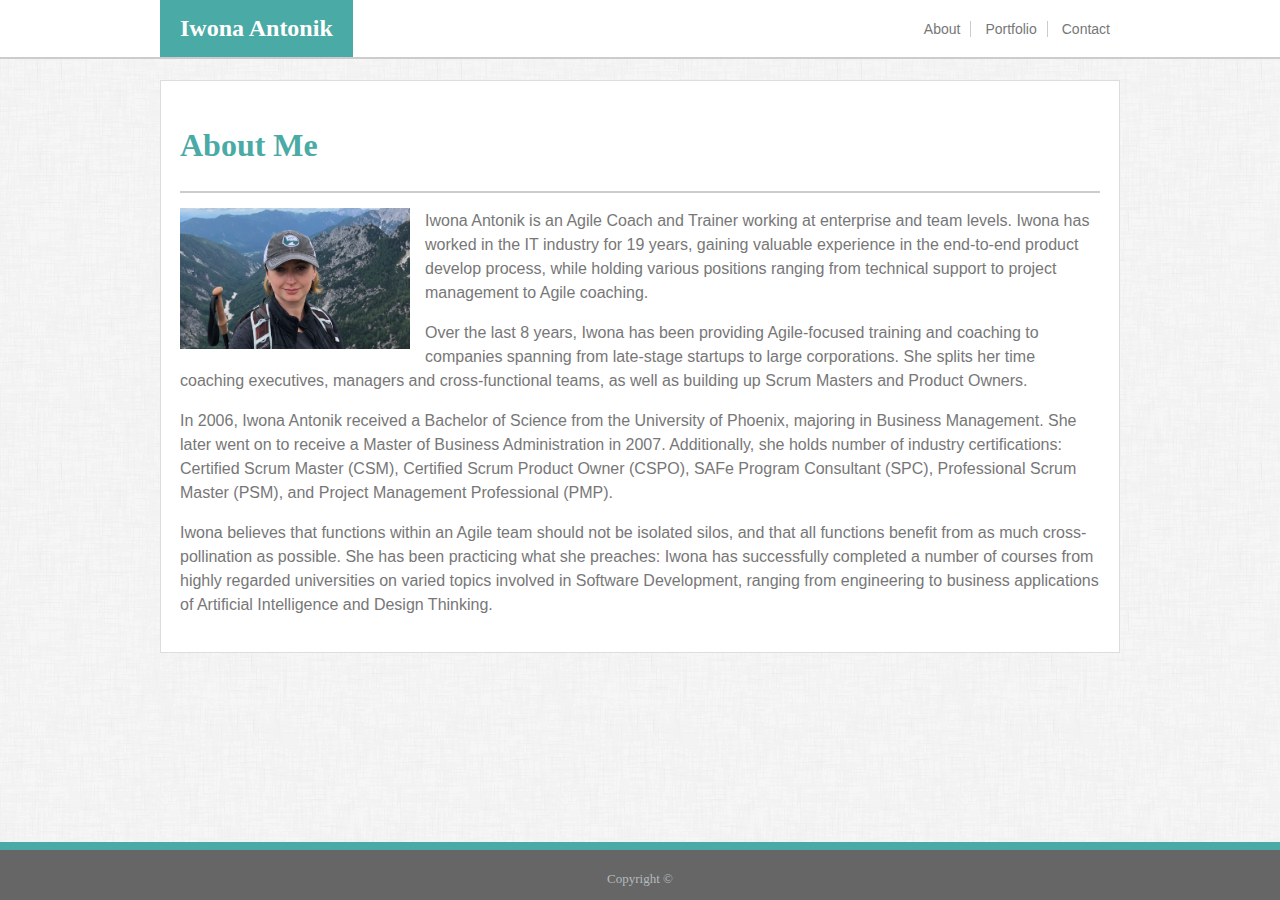
==== index.html @ cfe062c8 "Index page updates" ====
<!DOCTYPE html>
<html>

<head>
    <title>Iwona's Portfolio</title>

    <!-- forces recognition of device screen width. initial-scale is set to 100%, maximum-scale prevents user from zooming in on phone-->
    <meta name="viewport" content="width-device-width, initial-scale=1, maximum-scale=1">


    <!--<link rel="stylesheet" href="assets/css/reset.css">-->
    <link rel="stylesheet" href="assets/css/style.css">

</head>

<body>
    <header class="header-layout">
        <div class="header-size">
            <div class="logo">Iwona Antonik</div>
            <div class="header-right">
                <a href="#index">About</a>
                <a href="portfolio.html">Portfolio</a>
                <a href="contact.html">Contact</a>
            </div>
        </div>

    </header>

    <section class="content-font">
        <div class=content-title>
            <h1>About Me</h1>
        </div>

        <img class="profile-image col-s-12 col-m-4 col-l-3" src="assets/images/Profile_pic.jpg" alt="Profile Picture">

        <p>
            Iwona Antonik is an Agile Coach and Trainer working at enterprise and team levels. Iwona has worked in the
            IT industry for 19 years, gaining valuable experience in the end-to-end product develop process, while
            holding various positions ranging from technical support to project management to Agile coaching.
        </p>
        <p>
            Over the last 8 years, Iwona has been providing Agile-focused training and coaching to companies spanning
            from late-stage startups to large corporations. She splits her time coaching executives, managers and
            cross-functional teams, as well as building up Scrum Masters and Product Owners.

        </p>
        <p>
            In 2006, Iwona Antonik received a Bachelor of Science from the University of Phoenix, majoring in Business
            Management. She later went on to receive a Master of Business Administration in 2007. Additionally, she
            holds number of industry certifications: Certified Scrum Master (CSM), Certified Scrum Product Owner
            (CSPO), SAFe Program Consultant (SPC), Professional Scrum Master (PSM), and Project Management Professional
            (PMP).
        </p>
        <p>
            Iwona believes that functions within an Agile team should not be isolated silos, and that all functions
            benefit from as much cross-pollination as possible. She has been practicing what she preaches: Iwona has
            successfully completed a number of courses from highly regarded universities on varied topics involved in
            Software Development, ranging from engineering to business applications of Artificial Intelligence and Design Thinking.
        </p>

    </section>


    <footer>
        <p class="copyright">Copyright &copy;</p>
    </footer>


</body>

</html>
---- assets/css/style.css ----
/*prevent adjustment of font size after orientation chagen on phone or IE*/
html {-webkin-text-size-adjust: 100%; -ms-text-size-adjust: 100%;}
/*apply natural box layout model to all elements - margin is added to outside of the box, padding is added to inside of the box*/
/**{-moz-box-sizing: border-box; -webkit-box-sizing: border-box; box-sizing: border-box;}*/



.header-layout{
    
    border-bottom: 2px solid #cccccc; 
    background-color: #ffffff;
    width: 100%;
    top: 0px;
    left: 0px;
    z-index: 99;
    
}

.header-size{
    max-width: 960px;
    margin: 0px auto;
}

.logo{
    background-color: #4aaaa5;
    color: white;
    font-family: 'Georgia', 'Times New Roman', Times, serif;
    font-size: x-large;
    font-weight: bold;
    padding: 15px 20px 15px 20px;
}

.header-right a{
    text-decoration: none;
    color: #777777;
    font-family: 'Arial', 'Helvetica Neue', Helvetica, sans-serif;
    font-size: 14px;
    padding: 0px 10px 0px 10px;
}

a:not(:last-child) { 
    border-right:solid .5px #cccccc;
    
}





.content-font{
    font-family: 'Arial', 'Helvetica Neue', Helvetica, sans-serif;
    color: #777777;
    line-height: 1.5;
}

body{
    background-image: url("../images/dust_scratches.png");

}

footer{
    border-top: 8px solid #4aaaa5;
    position: fixed;
    left: 0;
    bottom: 0;
    width: 100%;
    height: 50px;
    background-color: #666666;
    
}

.copyright{
    color: #b3bcbd;
    position: absolute;
    font-size: small;
    text-align: center;
    bottom: 0;
    width: 100%;
}

.input-fields{
    width: -webkit-fill-available;
    height: 20px;
    color: gray;
    border: 1px solid #dddddd;
    margin-bottom: 15px;
    padding-left: 10px;
}

textarea{
    width: -webkit-fill-available;
    border: 1px solid #dddddd;
    height: 100px;
}
form {
    display: block;
    margin-top: 20px;
}

label{
    font-family: 'Arial', 'Helvetica Neue', Helvetica, sans-serif;
    color: #777777;
    display: inline-block;
    padding-bottom: 5px;
}

.submit-button{
    background-color: #4aaaa5;
    color: white;
    padding: 8px 20px 8px 20px;
    font-family: 'Arial', 'Helvetica Neue', Helvetica, sans-serif;
    font-size: 14px;

}

.container{
    position: relative;
    float: left;
    margin-right: 40px;
    margin-top: 40px;
}

.project-img{
    width: 300px;
    height: 240px;
}

.project-title{
    position: absolute;
    top: 70%;
    background-color: #4aaaa5;
    color: white;
    text-align: center;
    width: 300px;
    padding-top: 10px;
    padding-bottom: 10px;
}

.group:after {
    visibility: hidden;
    display: block;
    content: "";
    clear: both;
    height: 60px;
  }

.content-title{
    border-bottom: 2px solid #cccccc; 
    color:#4aaaa5;
    font-family: 'Georgia', 'Times New Roman', Times, serif;
}

section{
    background-color: #ffffff;
    border: 1px solid #dddddd;
    max-width: 920px;
    margin: 0px auto;
    /*margin-top: 80px;*/
    padding: 19px;

}


@media screen and (max-width: 640px){
    .col-s-1 {width: 8.33%;}
    .col-s-2 {width: 16.66%;}
    .col-s-3 {width: 25%;}
    .col-s-4 {width: 33.33%;}
    .col-s-5 {width: 41.66%;}
    .col-s-6 {width: 50%;}
    .col-s-7 {width: 58.33%;}
    .col-s-8 {width: 66.66%;}
    .col-s-9 {width: 75%;}
    .col-s-10 {width: 83.33%;}
    .col-s-11 {width: 91.66%;}
    .col-s-12 {width: 100%;}

    .header-layout{
        position: absolute;
        
    }

    .logo {
        
        text-align: center;
    }
    .header-right {
        margin: 10px 0px 10px 0px;
        text-align: center;
    }

    .profile-image{
        /*width: 100%;*/
        height: auto;
        /*float: left;*/
        margin-top: 15px;
    }
    
    section{
        margin-top: 120px;
    }



}

@media screen and (min-width: 641px) and (max-width: 768px){
    .col-m-1 {width: 8.33%;}
    .col-m-2 {width: 16.66%;}
    .col-m-3 {width: 25%;}
    .col-m-4 {width: 33.33%;}
    .col-m-5 {width: 41.66%;}
    .col-m-6 {width: 50%;}
    .col-m-7 {width: 58.33%;}
    .col-m-8 {width: 66.66%;}
    .col-m-9 {width: 75%;}
    .col-m-10 {width: 83.33%;}
    .col-m-11 {width: 91.66%;}
    .col-m-12 {width: 100%;}

    .header-layout{
        position: fixed;
    }

    .logo{
        float: left;
    }

    .header-right{
        float: right;
        margin-top: 20px;
    }
    .profile-image{
        width: 50%;
        height: auto;
        float: left;
        margin-top: 15px;
        margin-right: 15px;
    }

    section{
        margin-top: 80px;
    }
    
        
    
}

@media screen and (min-width: 769px) {
    .col-l-1 {width: 8.33%;}
    .col-l-2 {width: 16.66%;}
    .col-l-3 {width: 25%;}
    .col-l-4 {width: 33.33%;}
    .col-l-5 {width: 41.66%;}
    .col-l-6 {width: 50%;}
    .col-l-7 {width: 58.33%;}
    .col-l-8 {width: 66.66%;}
    .col-l-9 {width: 75%;}
    .col-l-10 {width: 83.33%;}
    .col-l-11 {width: 91.66%;}
    .col-l-12 {width: 100%;}

    .header-layout{
        position: fixed;
    }

    .logo{
        float: left;
    }
    .header-right{
        float: right;
        margin-top: 20px;
    }
    .profile-image{
        /*width: 30%;*/
        height: auto;
        float: left;
        margin-top: 15px;
        margin-right: 15px;
    }

    section{
        margin-top: 80px;
    }
    

}
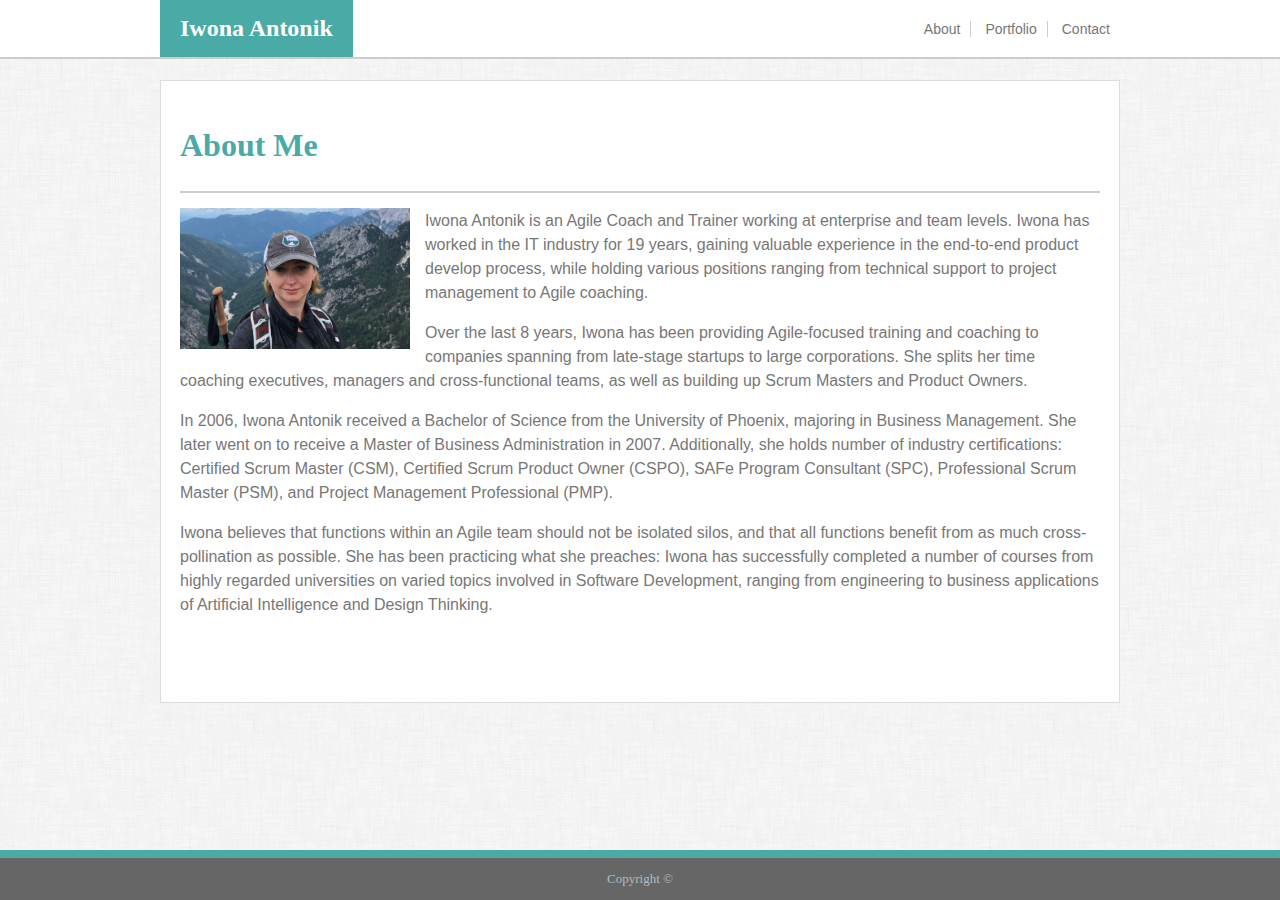
==== commit 59b61a06: "Draft for final review" ====
--- a/index.html
+++ b/index.html
@@ -5,7 +5,8 @@
     <title>Iwona's Portfolio</title>
 
     <!-- forces recognition of device screen width. initial-scale is set to 100%, maximum-scale prevents user from zooming in on phone-->
-    <meta name="viewport" content="width-device-width, initial-scale=1, maximum-scale=1">
+    <meta name="viewport" content="width=device-width, initial-scale=1, maximum-scale=1">
+    
 
 
     <!--<link rel="stylesheet" href="assets/css/reset.css">-->
@@ -26,7 +27,7 @@
 
     </header>
 
-    <section class="content-font">
+    <section class="wrapper">
         <div class=content-title>
             <h1>About Me</h1>
         </div>
@@ -58,10 +59,12 @@
             Software Development, ranging from engineering to business applications of Artificial Intelligence and Design Thinking.
         </p>
 
+        <div class="push"></div>
+
     </section>
 
 
-    <footer>
+    <footer class="footer">
         <p class="copyright">Copyright &copy;</p>
     </footer>
 
--- a/assets/css/style.css
+++ b/assets/css/style.css
@@ -1,19 +1,17 @@
 /*prevent adjustment of font size after orientation chagen on phone or IE*/
 html {-webkin-text-size-adjust: 100%; -ms-text-size-adjust: 100%;}
 /*apply natural box layout model to all elements - margin is added to outside of the box, padding is added to inside of the box*/
-/**{-moz-box-sizing: border-box; -webkit-box-sizing: border-box; box-sizing: border-box;}*/
-
-
-
+*{-moz-box-sizing: border-box; -webkit-box-sizing: border-box; box-sizing: border-box;}
+
+
+/*Header Section*/
 .header-layout{
-    
     border-bottom: 2px solid #cccccc; 
     background-color: #ffffff;
     width: 100%;
     top: 0px;
     left: 0px;
     z-index: 99;
-    
 }
 
 .header-size{
@@ -40,44 +38,64 @@
 
 a:not(:last-child) { 
     border-right:solid .5px #cccccc;
-    
-}
-
-
-
-
-
-.content-font{
+}
+
+/* Boday layout*/
+body{
+    background-image: url("../images/dust_scratches.png");
+
+}
+
+.wrapper{
+    background-color: #ffffff;
+    border: 1px solid #dddddd;
+    max-width: 960px;
+    min-height: 100%;
+    margin: 0px auto;
+    /*margin-top: 80px;*/
+    padding: 19px;
+    margin-bottom: -50px;
     font-family: 'Arial', 'Helvetica Neue', Helvetica, sans-serif;
     color: #777777;
     line-height: 1.5;
-}
-
-body{
-    background-image: url("../images/dust_scratches.png");
-
-}
+    
+}
+
+.content-title{
+    border-bottom: 2px solid #cccccc; 
+    color:#4aaaa5;
+    font-family: 'Georgia', 'Times New Roman', Times, serif;
+}
+
+.footer, 
+.push{
+    height: 50px;
+}
+
+/*Footer layout*/
 
 footer{
+    position: absolute;
     border-top: 8px solid #4aaaa5;
-    position: fixed;
     left: 0;
-    bottom: 0;
     width: 100%;
     height: 50px;
     background-color: #666666;
-    
+  
+
 }
 
 .copyright{
     color: #b3bcbd;
-    position: absolute;
     font-size: small;
     text-align: center;
     bottom: 0;
     width: 100%;
 }
 
+
+
+/*Contact form layout*/
 .input-fields{
     width: -webkit-fill-available;
     height: 20px;
@@ -113,27 +131,28 @@
 
 }
 
-.container{
+
+/*Portfolio layout*/
+
+.project-img{
     position: relative;
-    float: left;
-    margin-right: 40px;
-    margin-top: 40px;
-}
-
-.project-img{
-    width: 300px;
-    height: 240px;
-}
-
-.project-title{
+    text-align: center;
+    width: 100%;
+    height: auto;
+}
+
+.project-image-title-container{
     position: absolute;
     top: 70%;
+    width: 100%;
+ 
+}
+
+.project-title-background{
     background-color: #4aaaa5;
     color: white;
     text-align: center;
-    width: 300px;
-    padding-top: 10px;
-    padding-bottom: 10px;
+    line-height: 3;
 }
 
 .group:after {
@@ -144,21 +163,11 @@
     height: 60px;
   }
 
-.content-title{
-    border-bottom: 2px solid #cccccc; 
-    color:#4aaaa5;
-    font-family: 'Georgia', 'Times New Roman', Times, serif;
-}
-
-section{
-    background-color: #ffffff;
-    border: 1px solid #dddddd;
-    max-width: 920px;
-    margin: 0px auto;
-    /*margin-top: 80px;*/
-    padding: 19px;
-
-}
+
+
+
+
+
 
 
 @media screen and (max-width: 640px){
@@ -196,8 +205,13 @@
         margin-top: 15px;
     }
     
-    section{
+    .wrapper{
         margin-top: 120px;
+    }
+    .container{
+        position: relative;
+        float: left;
+        margin-top: 40px;
     }
 
 
@@ -220,6 +234,7 @@
 
     .header-layout{
         position: fixed;
+        padding: 0px 10px 0px 10px;
     }
 
     .logo{
@@ -238,9 +253,22 @@
         margin-right: 15px;
     }
 
-    section{
+    .wrapper{
         margin-top: 80px;
     }
+
+    .container{
+        position: relative;
+        float: left;
+        margin-top: 40px;
+        padding-right: 20px;
+    }
+
+    .project-title-background{
+        margin-right: 20px;
+    }
+
+
     
         
     
@@ -279,12 +307,28 @@
         margin-right: 15px;
     }
 
-    section{
+    .wrapper{
         margin-top: 80px;
     }
     
-
-}
-
-    
-
+    .container{
+        position: relative;
+        float: left;
+        margin-top: 40px;
+        padding-right: 20px;
+    }
+
+    .project-title-background{
+        margin-right: 20px;
+    }
+
+    footer{
+        position: fixed;
+        bottom: 0;
+    }
+
+
+}
+
+    
+
